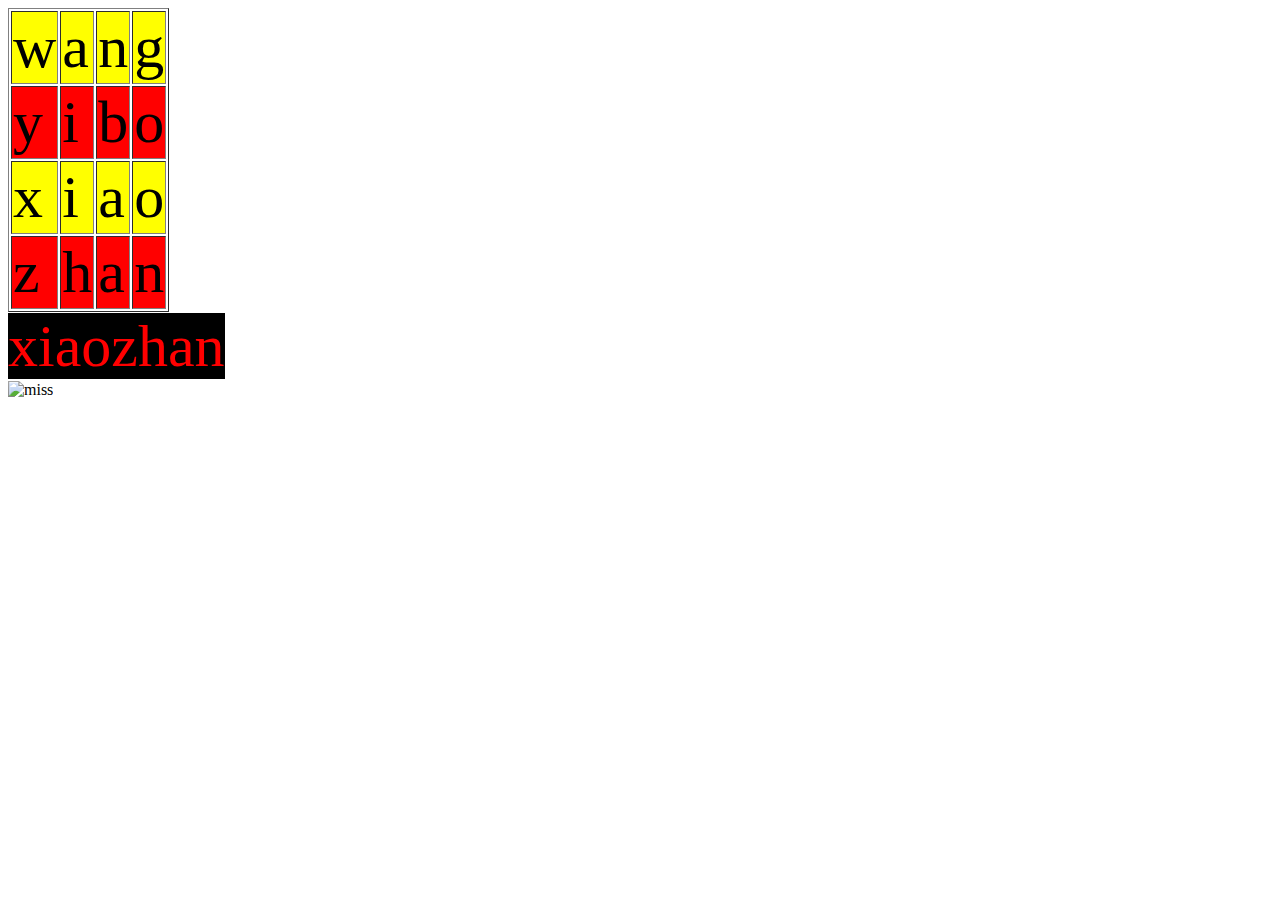
==== Chenqingling.html @ 9262d632 "Create Chenqingling.html" ====
<!DOCTYPE html>
<html>
<head>
<meta charset="UTF-8">
<title>Insert title here</title>
<style type="text/css">
wangyibo{
background-color:black;
font-size:60px;
color:red;
font-family:宋体 ;

}


td{
background-color:red;
font-size:60px;
}
.i{
background-color:yellow;
}
</style>
</head>
<body>
<table border="1px">
<tr>
<td class="i">w</td>
<td class="i">a</td>
<td class="i">n</td>
<td class="i">g</td>
</tr>
<tr>
<td>y</td>
<td>i</td>
<td>b</td>
<td>o</td>
</tr>
<tr>
<td class="i">x</td>
<td class="i">i</td>
<td class="i">a</td>
<td class="i">o</td>
</tr>
<tr>
<td>z</td>
<td>h</td>
<td>a</td>
<td>n</td>
</tr>
</table>
<wangyibo>xiaozhan</wangyibo><br>
<img alt="miss" src="IMG/1.JPG" width="300px" >


</body>
</html>
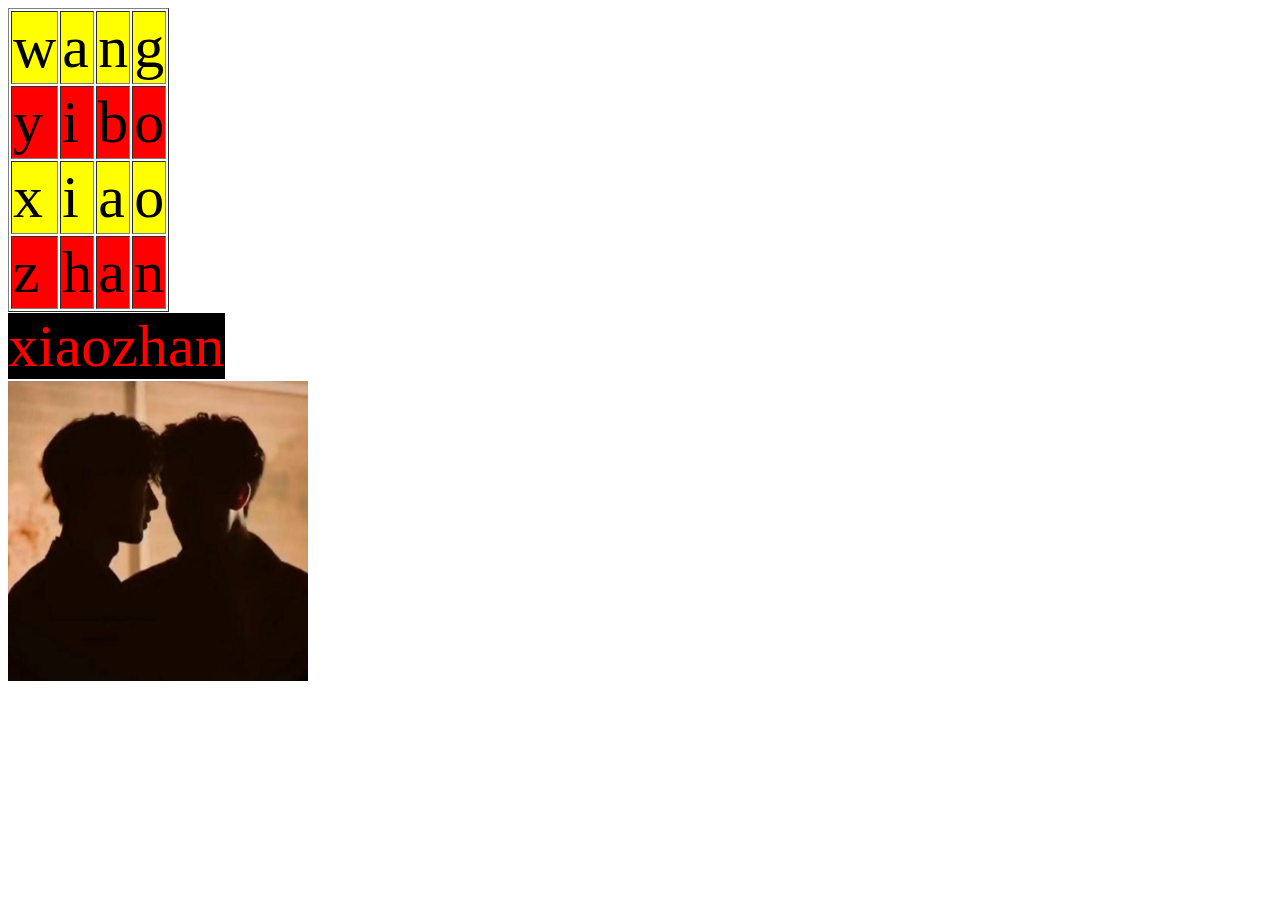
==== commit 09ca91d2: "Update Chenqingling.html" ====
--- a/Chenqingling.html
+++ b/Chenqingling.html
@@ -50,7 +50,7 @@
 </tr>
 </table>
 <wangyibo>xiaozhan</wangyibo><br>
-<img alt="miss" src="IMG/1.JPG" width="300px" >
+<img alt="miss" src="IMG/1.jpg" width="300px" >
 
 
 </body>
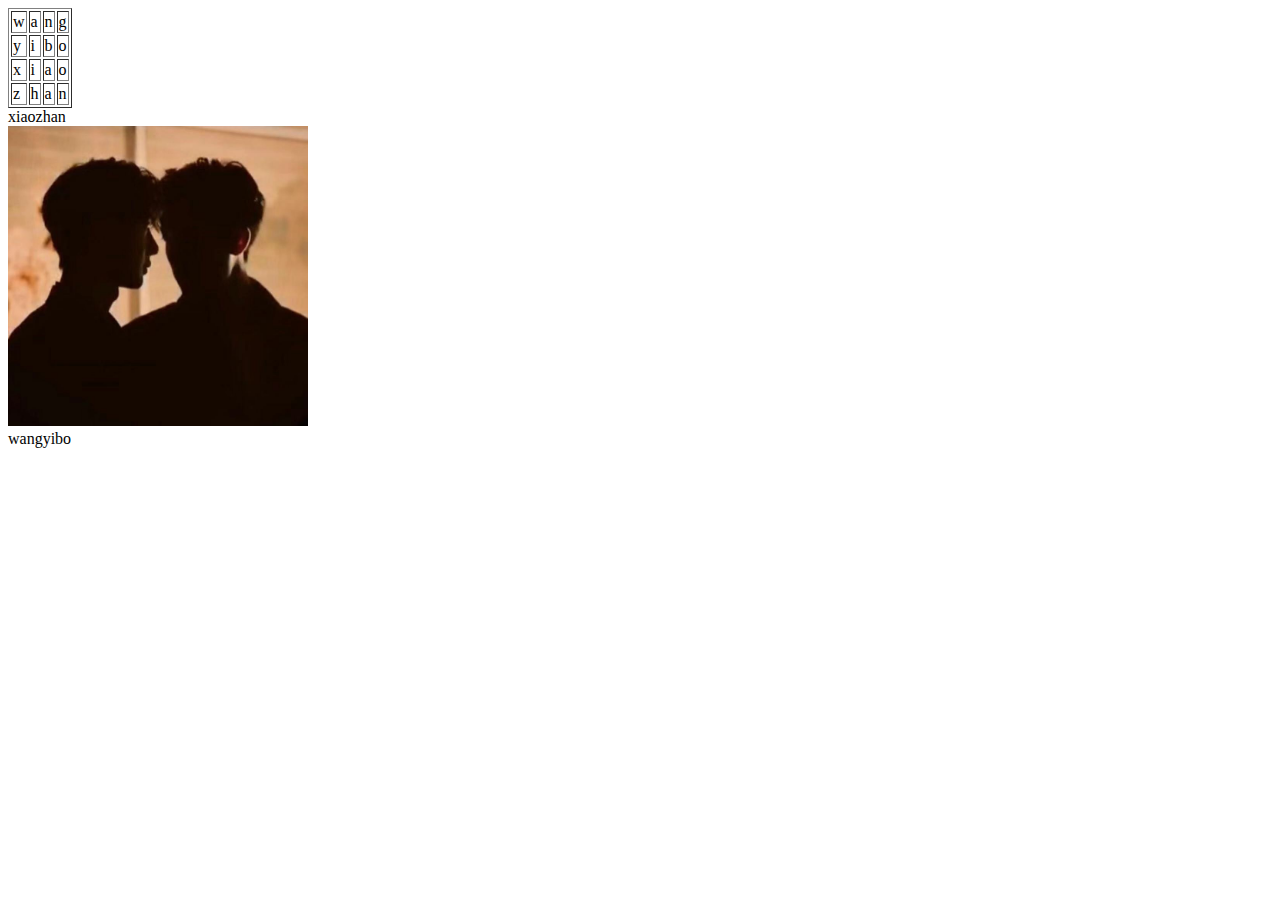
==== commit 338280d5: "Update Chenqingling.html" ====
--- a/Chenqingling.html
+++ b/Chenqingling.html
@@ -3,24 +3,8 @@
 <head>
 <meta charset="UTF-8">
 <title>Insert title here</title>
-<style type="text/css">
-wangyibo{
-background-color:black;
-font-size:60px;
-color:red;
-font-family:宋体 ;
+ <link href="Wuji.css" rel="stylesheet" type="text/css"/>
 
-}
-
-
-td{
-background-color:red;
-font-size:60px;
-}
-.i{
-background-color:yellow;
-}
-</style>
 </head>
 <body>
 <table border="1px">
@@ -50,8 +34,8 @@
 </tr>
 </table>
 <wangyibo>xiaozhan</wangyibo><br>
-<img alt="miss" src="IMG/1.jpg" width="300px" >
-
+<img alt="miss" src="IMG/1.jpg" width="300px" ><br>
+<xiaozhan>wangyibo</xiaozhan><br>
 
 </body>
 </html>
--- a/Wuji.css
+++ b/Wuji.css
@@ -0,0 +1 @@
+
